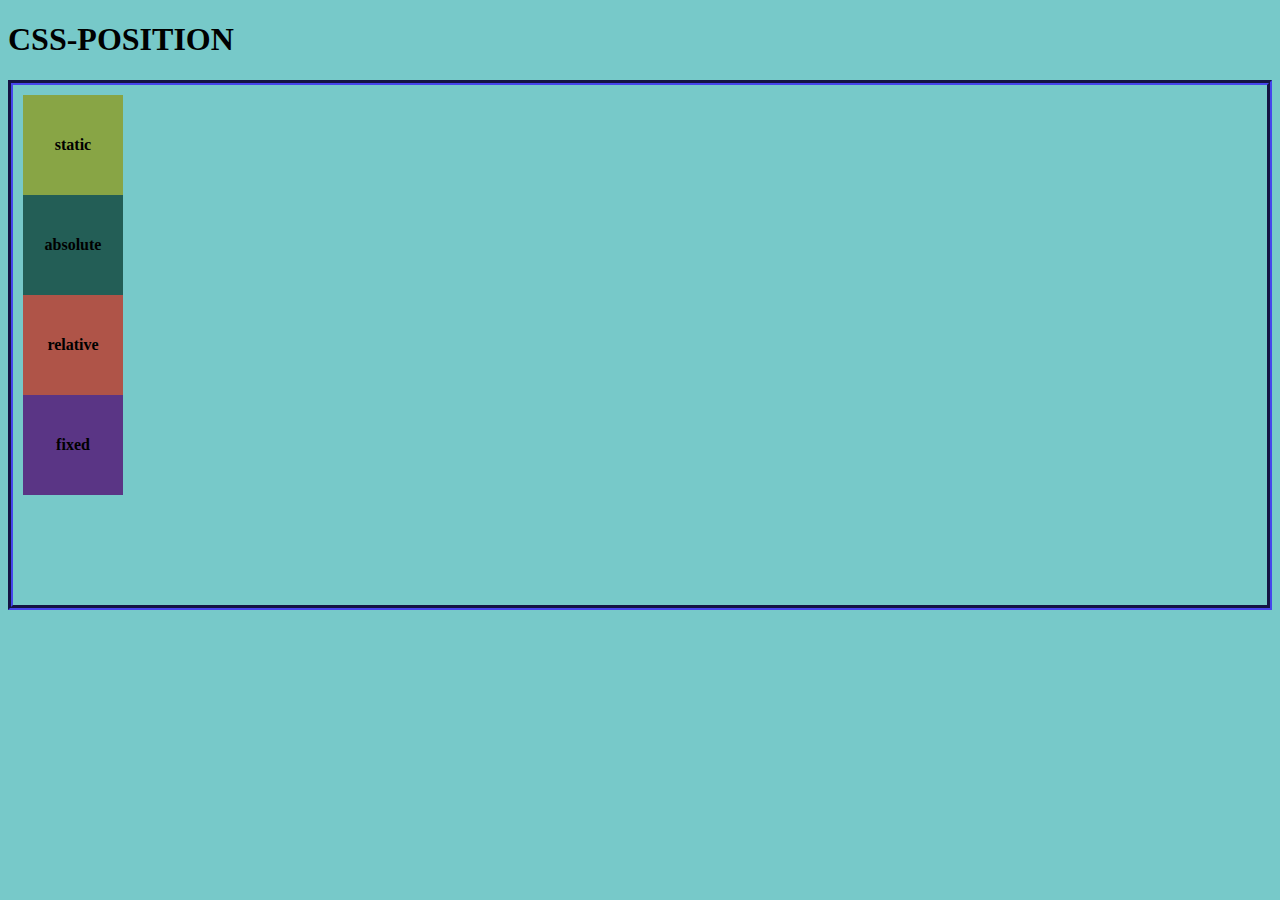
==== index.html @ 055e9277 "Creación contenedor con articles html y css" ====
<!DOCTYPE html>
<html lang="es">
<head>
    <meta charset="UTF-8">
    <meta name="viewport" content="width=device-width, initial-scale=1.0">
    <link rel="stylesheet" href="./src/css/style.css">
    <title>CSS-POSITION</title>
</head>
<body>
    <header>
        <h1>CSS-POSITION</h1>
    </header>
    <main class="contenedor">
        <article class="position static">static</article>
        <article class="position absolute">absolute</article>
        <article class="position relative">relative</article>
        <article class="position fixed">fixed</article>
    </main>
    <footer></footer>
</body>
</html>
---- src/css/style.css ----
body{
    background-color: #77c9c9;
}
.contenedor{
    border: 5px groove #2d2d97;
    padding: 10px;
    height: 500px;
}

.position{
    width: 100px;
    height: 100px;
    font-weight: 900;
    display: flex;
    justify-content: center;
    align-items: center;
}
.static{
    background-color: #88a545;
}
.relative{
    background-color: #af5448;
}
.absolute{
    background-color: #235e56;
}
.fixed{
    background-color: #5a3585;
}
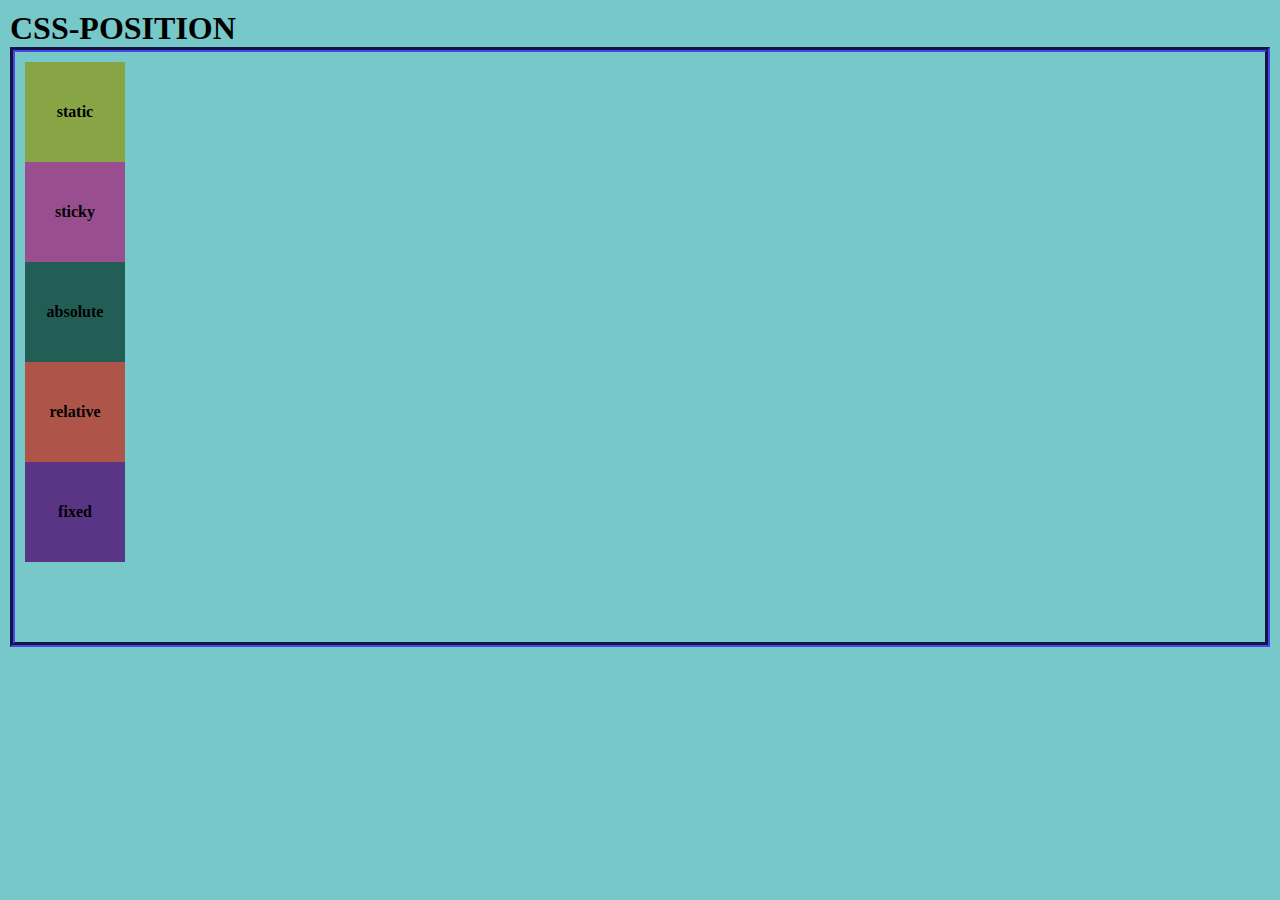
==== commit 66023779: "Modificación de las posiciones de las cajas" ====
--- a/index.html
+++ b/index.html
@@ -1,21 +1,27 @@
 <!DOCTYPE html>
 <html lang="es">
+
 <head>
     <meta charset="UTF-8">
     <meta name="viewport" content="width=device-width, initial-scale=1.0">
     <link rel="stylesheet" href="./src/css/style.css">
     <title>CSS-POSITION</title>
 </head>
+
 <body>
     <header>
         <h1>CSS-POSITION</h1>
     </header>
-    <main class="contenedor">
-        <article class="position static">static</article>
-        <article class="position absolute">absolute</article>
-        <article class="position relative">relative</article>
-        <article class="position fixed">fixed</article>
+    <main>
+        <section class="contenedor">
+            <article class="position static">static</article>
+            <article class="position sticky">sticky</article>
+            <article class="position absolute">absolute</article>
+            <article class="position relative">relative</article>
+            <article class="position fixed">fixed</article>
+        </section>
     </main>
     <footer></footer>
 </body>
+
 </html>--- a/src/css/style.css
+++ b/src/css/style.css
@@ -1,10 +1,16 @@
+*{
+    margin: 0;
+    padding: 0;
+    box-sizing: border-box;
+}
 body{
     background-color: #77c9c9;
+    padding: 10px;
 }
 .contenedor{
     border: 5px groove #2d2d97;
     padding: 10px;
-    height: 500px;
+    height: 600px;
 }
 
 .position{
@@ -18,12 +24,31 @@
 .static{
     background-color: #88a545;
 }
+.sticky{
+    background-color: #994e8f;
+    /*position: sticky;*/
+    /*top: 0;*/
+
+}
 .relative{
     background-color: #af5448;
+    z-index: 1;
+    /* Poner objeto por encima de otro 'capas'*/
+    /*position: relative;*/
+    /*top: 0;
+    right: 0;
+    bottom: 0;
+    left: 0;*/
 }
 .absolute{
     background-color: #235e56;
+    /*position: absolute;*/
+    /*right: 0;
+    bottom: 0;*/
 }
 .fixed{
     background-color: #5a3585;
+    /*position: fixed;*/
+   /* top: 0;
+    left: 40%;*/
 }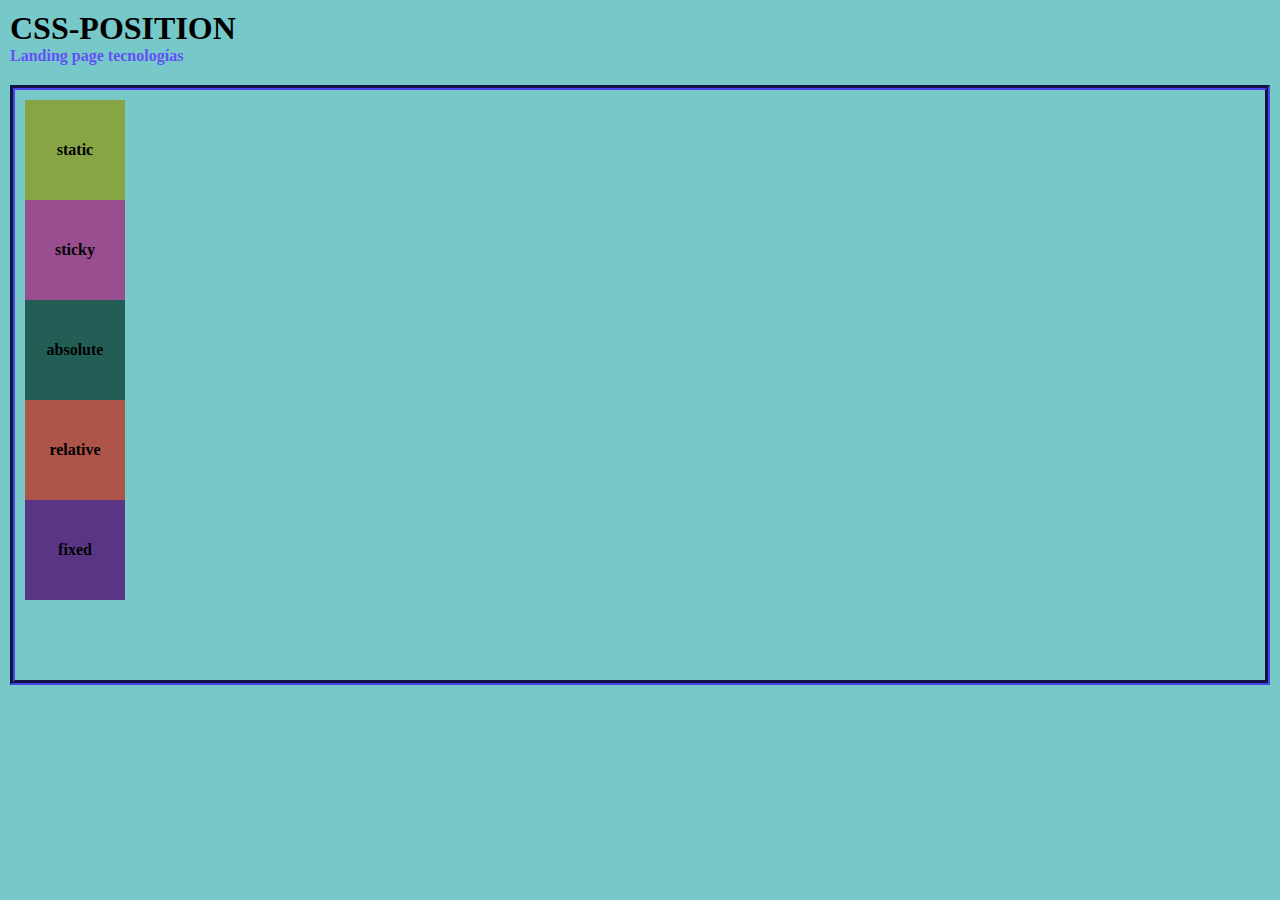
==== commit 2bae1b9d: "Creación página taller con css y creación de la estructura básica en html" ====
--- a/index.html
+++ b/index.html
@@ -4,6 +4,18 @@
 <head>
     <meta charset="UTF-8">
     <meta name="viewport" content="width=device-width, initial-scale=1.0">
+    <meta name="description"
+        content="Landing page para probar estilos en css" />
+    <meta name="keywords"
+        content="riwi, css, cajas, landingpage">
+    <meta name="sitedomain" content="https://example.com/" />
+    <meta name="organization" content="riwi" />
+    <meta name="author" content="MajoPino" />
+    <meta name="designer" content="MajoPino" />
+    <meta name="copyright" content="© 2024 Riwi. Todos los derechos reservados">
+    <meta name="robots" content="index,follow" />
+    <meta name="googlebot" content="index,follow" />
+    <meta name="revisit-after" content="15days" />
     <link rel="stylesheet" href="./src/css/style.css">
     <title>CSS-POSITION</title>
 </head>
@@ -11,6 +23,7 @@
 <body>
     <header>
         <h1>CSS-POSITION</h1>
+        <a class="anchor" href="./src/pages/taller.html">Landing page tecnologías</a>
     </header>
     <main>
         <section class="contenedor">
--- a/src/css/style.css
+++ b/src/css/style.css
@@ -7,7 +7,14 @@
     background-color: #77c9c9;
     padding: 10px;
 }
+.anchor{
+    text-decoration: none;
+    font-weight: bold;
+    margin-bottom: 20px;
+    color: #6251f5;
+}
 .contenedor{
+    margin-top: 20px;
     border: 5px groove #2d2d97;
     padding: 10px;
     height: 600px;
